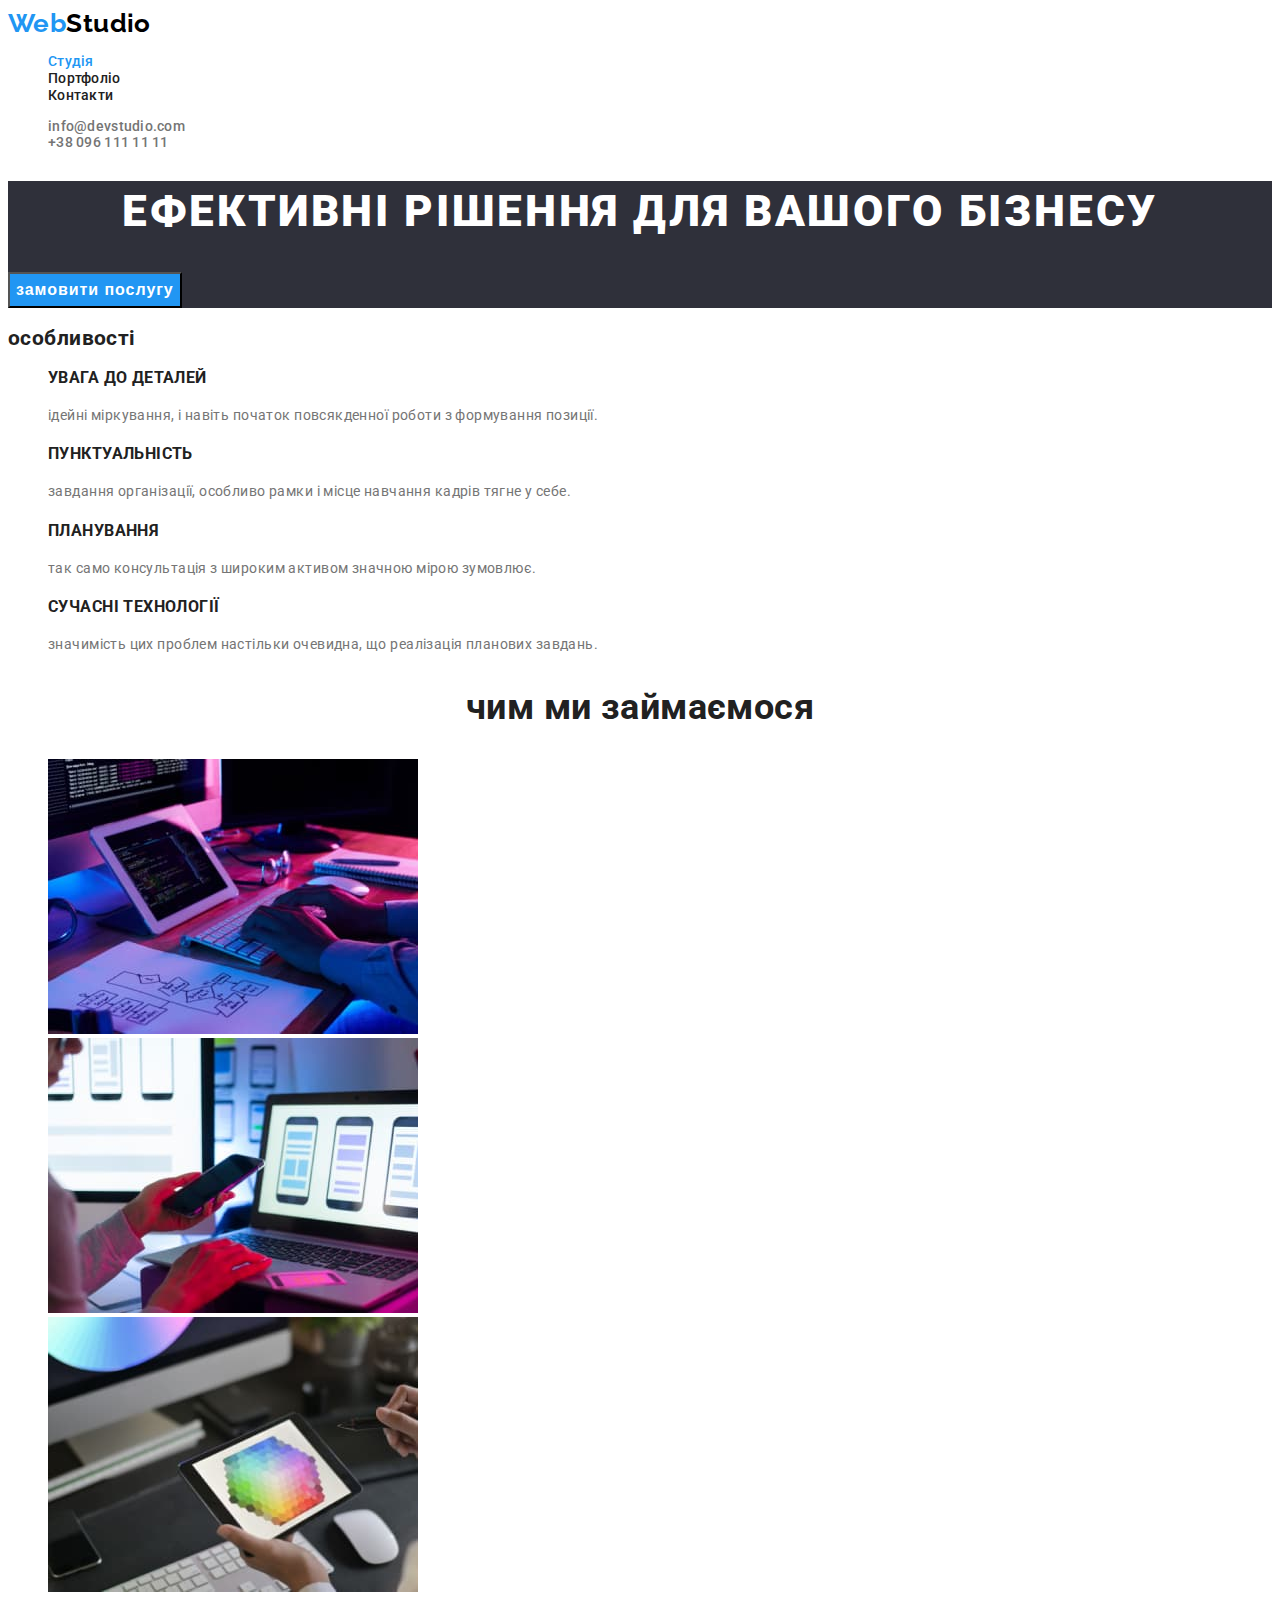
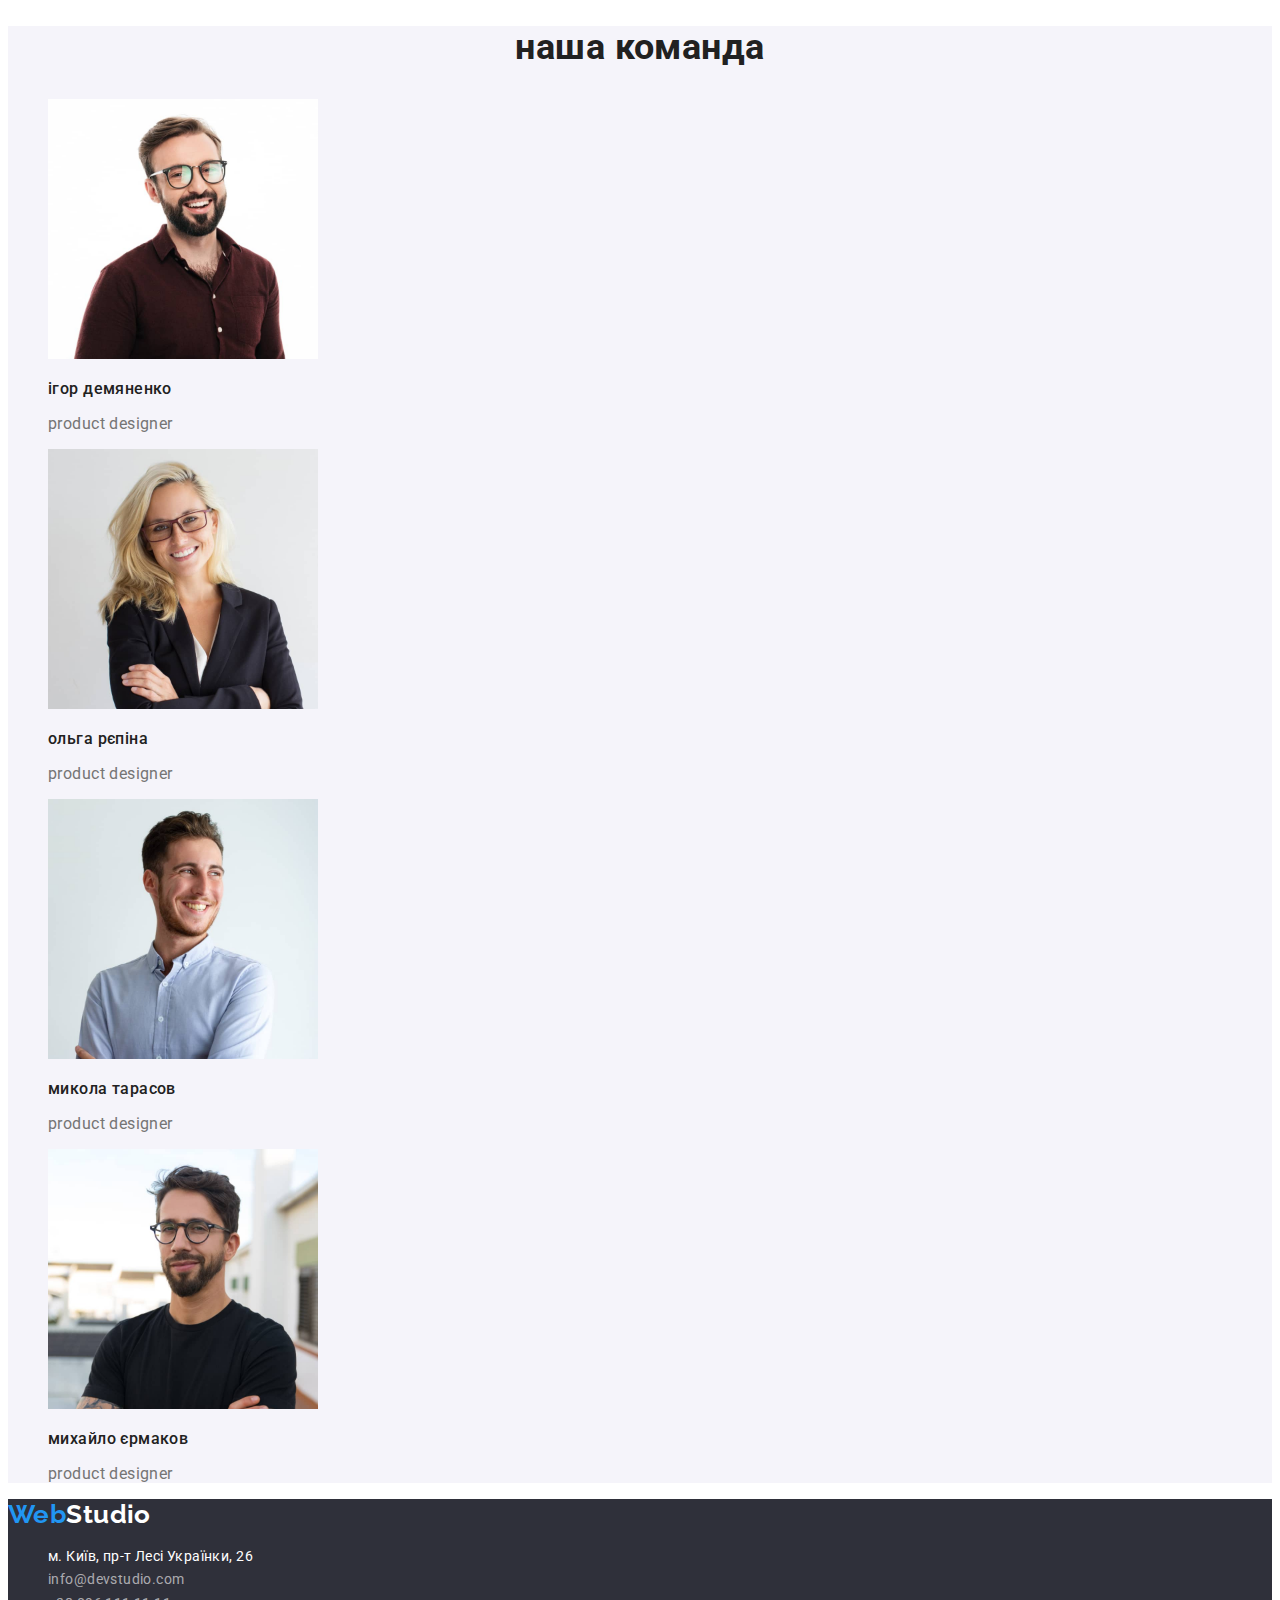
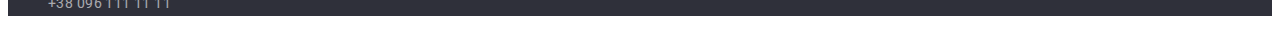
==== index.html @ 474d8750 "DZ-2" ====
<!DOCTYPE html>
<html lang="uk">
     <head>
    <meta charset="UTF-8">
    <meta http-equiv="X-UA-Compatible" content="IE=edge">
    <meta name="viewport" content="width=device-width, initial-scale=1.0">
    <link rel="preconnect" href="https://fonts.googleapis.com">
    <link rel="preconnect" href="https://fonts.gstatic.com" crossorigin>
    <link href="https://fonts.googleapis.com/css2?family=Raleway:wght@700&family=Roboto:wght@400;500;700;900&display=swap" rel="stylesheet">
    <title>WebStudio</title>
    <link rel="stylesheet" href="./css/styles.css">

     </head>
    <body>
        <header>
            <nav>
                <a href="./index.html" class="header-logo"><span class="logo-web">Web</span>Studio</a>
         
              <ul class="menu-nav list">
                <li><a class="menu-nav-link current" href="./index.html">Студія</a></li>
                <li><a class="menu-nav-link" href="./portfolio.html">Портфоліо</a></li>
                <li><a class="menu-nav-link" href="#">Контакти</a></li>
             </ul>

            </nav> 
                <ul class="mailtel-nav list"> 
                    <li><a href="meilto:info@devstudio.com" class="mailtel-nav-link">info@devstudio.com</a></li>
                    <li><a href="tel:+380961111111" class="mailtel-nav-link">+38 096 111 11 11</a></li>
                 </ul>
        </header>

        <main>

            <!-- Hero Section -->
                <section class="hero">
                    <h1 class="hero-titel">ефективні рішення для вашого бізнесу</h1>
                    <button class="button-primary current" type="button">замовити послугу</button>
                </section>
            
            <!-- Section features -->
                <section>
                    <h2 class="features-titel">особливості</h2>
                    <ul class="features-list list">
                        <li class="features-item">
                            <h3 class="features-item-title">увага до деталей</h3>
                            <p class="features-item-description">iдейні міркування, і навіть початок повсякденної роботи з формування позиції.</p>
                        </li>
                        <li class="features-item">
                            <h3 class="features-item-title">пунктуальність</h3>
                            <p class="features-item-description">завдання організації, особливо рамки і місце навчання кадрів тягне у себе.</p>
                        </li>
                        <li class="features-item">
                            <h3 class="features-item-title">планування</h3>
                            <p class="features-item-description">так само консультація з широким активом значною мірою зумовлює.</p>
                        </li>
                        <li class="features-item">
                            <h3 class="features-item-title">сучасні технології</h3>
                          <p class="features-item-description">значимість цих проблем настільки очевидна, що реалізація планових завдань.</p>  
                        </li>
                    </ul>   
                </section>

            <!-- Section What do we do -->
                <section>
                    <h2 class="what-team-titel">чим ми займаємося</h2>
                    <ul class="what-list list">
                        <li><img src="./images/development.jpg" alt="розробка кода" width="370" ></li>
                        <li><img src="./images/interface.jpg" alt="інтерфейс" width="370" ></li>
                        <li><img src="./images/design.jpg" alt="веб-дізайн" width="370" ></li>
                    </ul>
                </section>
            
            <!-- Section Our team -->
                <section class="team">
                    <h2 class="what-team-titel">наша команда</h2>
                    <ul class="team-list list">
                        <li>
                                <img src="./images/ihordemyanenko.jpg" alt="Ігор Демяненко" width="270">
                                <h3 class="team-img-titel">ігор демяненко</h3>
                                <p class="team-img-description">product designer</p>
                        </li>
                        <li>
                                <img src="./images/olgarepina.jpg" alt="Ольга Рєпіна" width="270">
                                <h3 class="team-img-titel">ольга рєпіна</h3>
                                <p class="team-img-description">product designer</p>
                        </li>
                        <li>
                                <img src="./images/mykolatarasov.jpg" alt="Микола Тарасов" width="270">
                                <h3 class="team-img-titel">микола тарасов</h3>
                                <p class="team-img-description">product designer</p>
                        </li>
                        <li>
                                <img src="./images/mykhailoyermakov.jpg" alt="Михайло Єрмаков" width="270">
                                <h3 class="team-img-titel">михайло єрмаков</h3>
                                <p class="team-img-description">product designer</p> 
                        </li>
                    </ul>
                </section>
        </main>
        
        <!-- Section Footer -->
        <footer class="footer">
            <a href="./index.html" class="footer-logo"><span class="logo-web">Web</span>Studio</a>
            <address>
                <ul class="footer-list list">
                    <li><a class="footer-map-link" href="https://goo.gl/maps/CPtrU1FHBa2aNyZL9" target="_blank" rel="noopener noreferrer nofollow">м. Київ, пр-т Лесі Українки, 26</a></li>
                    <li><a class="footer-meiltel-link" href="meilto:info@devstudio.com">info@devstudio.com</a></li>
                    <li><a class="footer-meiltel-link" href="tel:+380961111111">+38 096 111 11 11</a></li>
                </ul>
            </address>
        </footer>
     </body>
</html>
---- css/styles.css ----
/* Bodu */

body {
    font-family: Roboto, sans-serif;
    background-color: var(--background);
    color: var(--title);
    font-size: 14px;
    letter-spacing: 0.03em;
    line-height: 1.2;
    font-style: normal
    

}

:root {
    --accent: #2196F3;
    --background: #FFFFFF;
    --title: #212121;
    --description: #757575;  
} 

.list {
    list-style: none;
}

/* акценти (accent) #2196F3 */
/* колір фона білий #FFFFFF */
/* колір заголовків (title) #212121 */
/* колір описів (description) #757575 */
/* колір колір логотипа в хедері (logoheder) #000000 */
/* вторичний колір фона (secbackround) #F5F4FA */

/* header-nav */

.header-logo {
    color: #000000;
    font-family: Raleway, sans-serif;
    font-weight: 700;
    font-size: 26px;
    text-decoration: none
    
}

.logo-web {
    color: var(--accent);
}

/* header mail-tel*/

.menu-nav-link,
.mailtel-nav-link {
    color: var(--title);
    font-weight: 500;
    letter-spacing: 0.02em;
    text-decoration: none
}

.mailtel-nav-link {
    color: var(--description); 
}

.menu-nav-link:hover,
.menu-nav-link:focus, 
.mailtel-nav-link:hover,
.mailtel-nav-link:focus {
    color: var(--accent); 
}

.menu-nav-link.current {
    color: var(--accent);
}

/* Hero section */

.hero {
    background-color: #2F303A;
}

.hero-titel {
    color: #FFFFFF;
    font-weight: 900;
    font-size: 44px;
    line-height: 1.4;
    text-align: center;
    letter-spacing: 0.06em;
    text-transform: uppercase;
}

/* Button */

.button-primary {
    color: #FFFFFF;
    background-color: var(--accent);
    font-weight: 700;
    font-size: 16px;
    line-height: 1.9;
    letter-spacing: 0.06em;
    display: flex;
    align-items: center;
    text-align: center;
    cursor: pointer;
}

.button-primary:hover,
.button-primary:focus {
    color: #FFFFFF;
    background-color: #188CE8;
}

/* Section features */

.features-item-title {
    text-transform: uppercase;
}

.features-item-description {
    color: var(--description);
    line-height: 1.7;
}

/* Section What do we do */

.what-team-titel {
    font-size: 36px;
    text-align: center;
}

/* Section Our team */

.team {
    background-color: #F5F4FA;
}

.team-img-titel {
    font-weight: 500;
    font-size: 16px;
}

.team-img-description {
    color: var(--description);
    font-size: 16px;
}

/* Section Footer  */

.footer {
    background-color: #2F303A;
}

.footer-logo {
    color: #FFFFFF;
    font-family: Raleway, sans-serif;
    font-weight: 700;
    font-size: 26px;
    text-decoration: none;
}

.footer-map-link {
    color: #FFFFFF;
    font-style: normal;
    line-height: 1.7;
    text-decoration: none
}

.footer-meiltel-link {
    color: rgba(255, 255, 255, 0.6);
    font-style: normal;
    line-height: 1.7;
    text-decoration: none
}

.footer-map-link:hover,
.footer-map-link:focus,
.footer-meiltel-link:hover,
.footer-meiltel-link:focus {
    color: var(--accent)
}

/* <!-- Section portfolio --> */

.button-secondary {
    background-color: #F5F4FA;
    font-weight: 500;
    font-size: 16px;
    line-height: 1.6;
    text-align: center;
    cursor: pointer;
}

.button-secondary:hover,
.button-secondary:focus {
    color: #FFFFFF;
    background-color: var(--accent)
}

.portfolio-list-link {
    text-decoration: none
}

.portfolio-title-img {
    color: #212121;
    font-size: 18px;
    line-height: 2;
    letter-spacing: 0.06em;
}

.portfolio-description {
    color: #757575;
    font-size: 16px;
    line-height: 1.9;
}
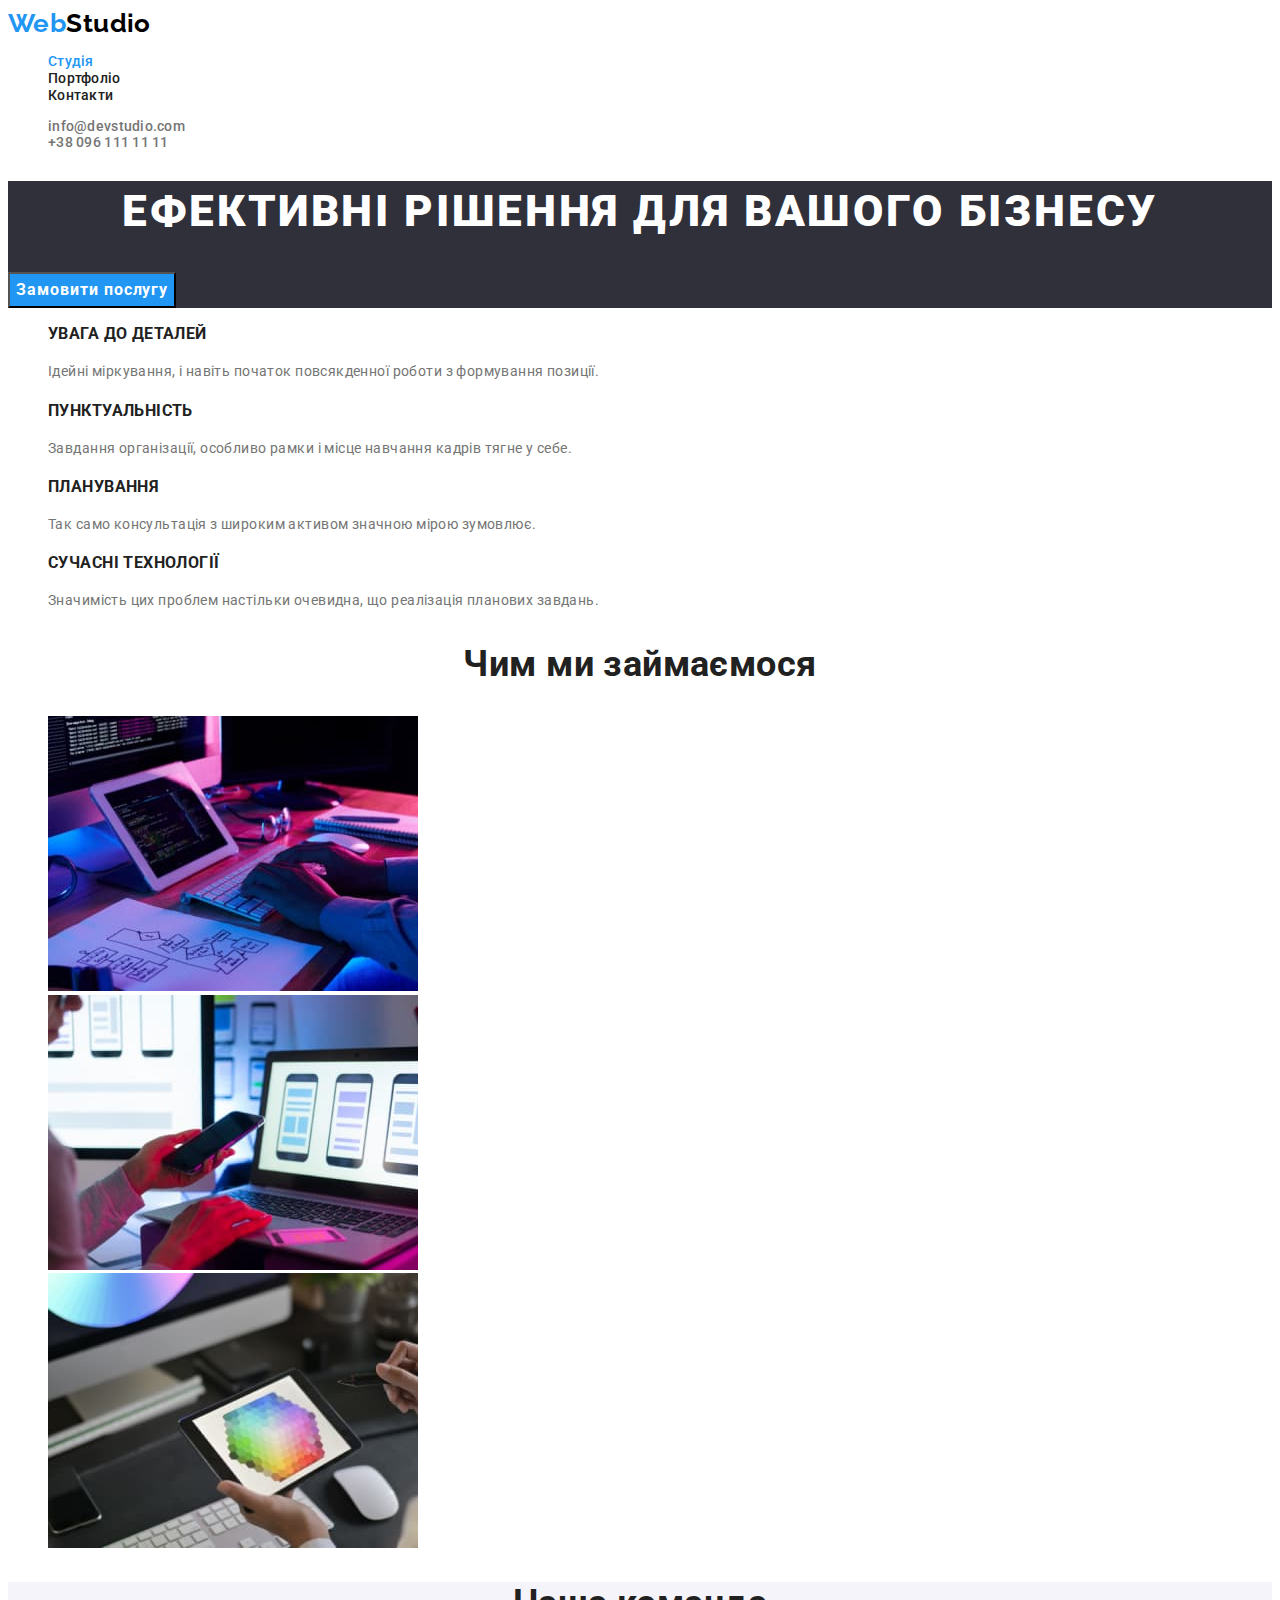
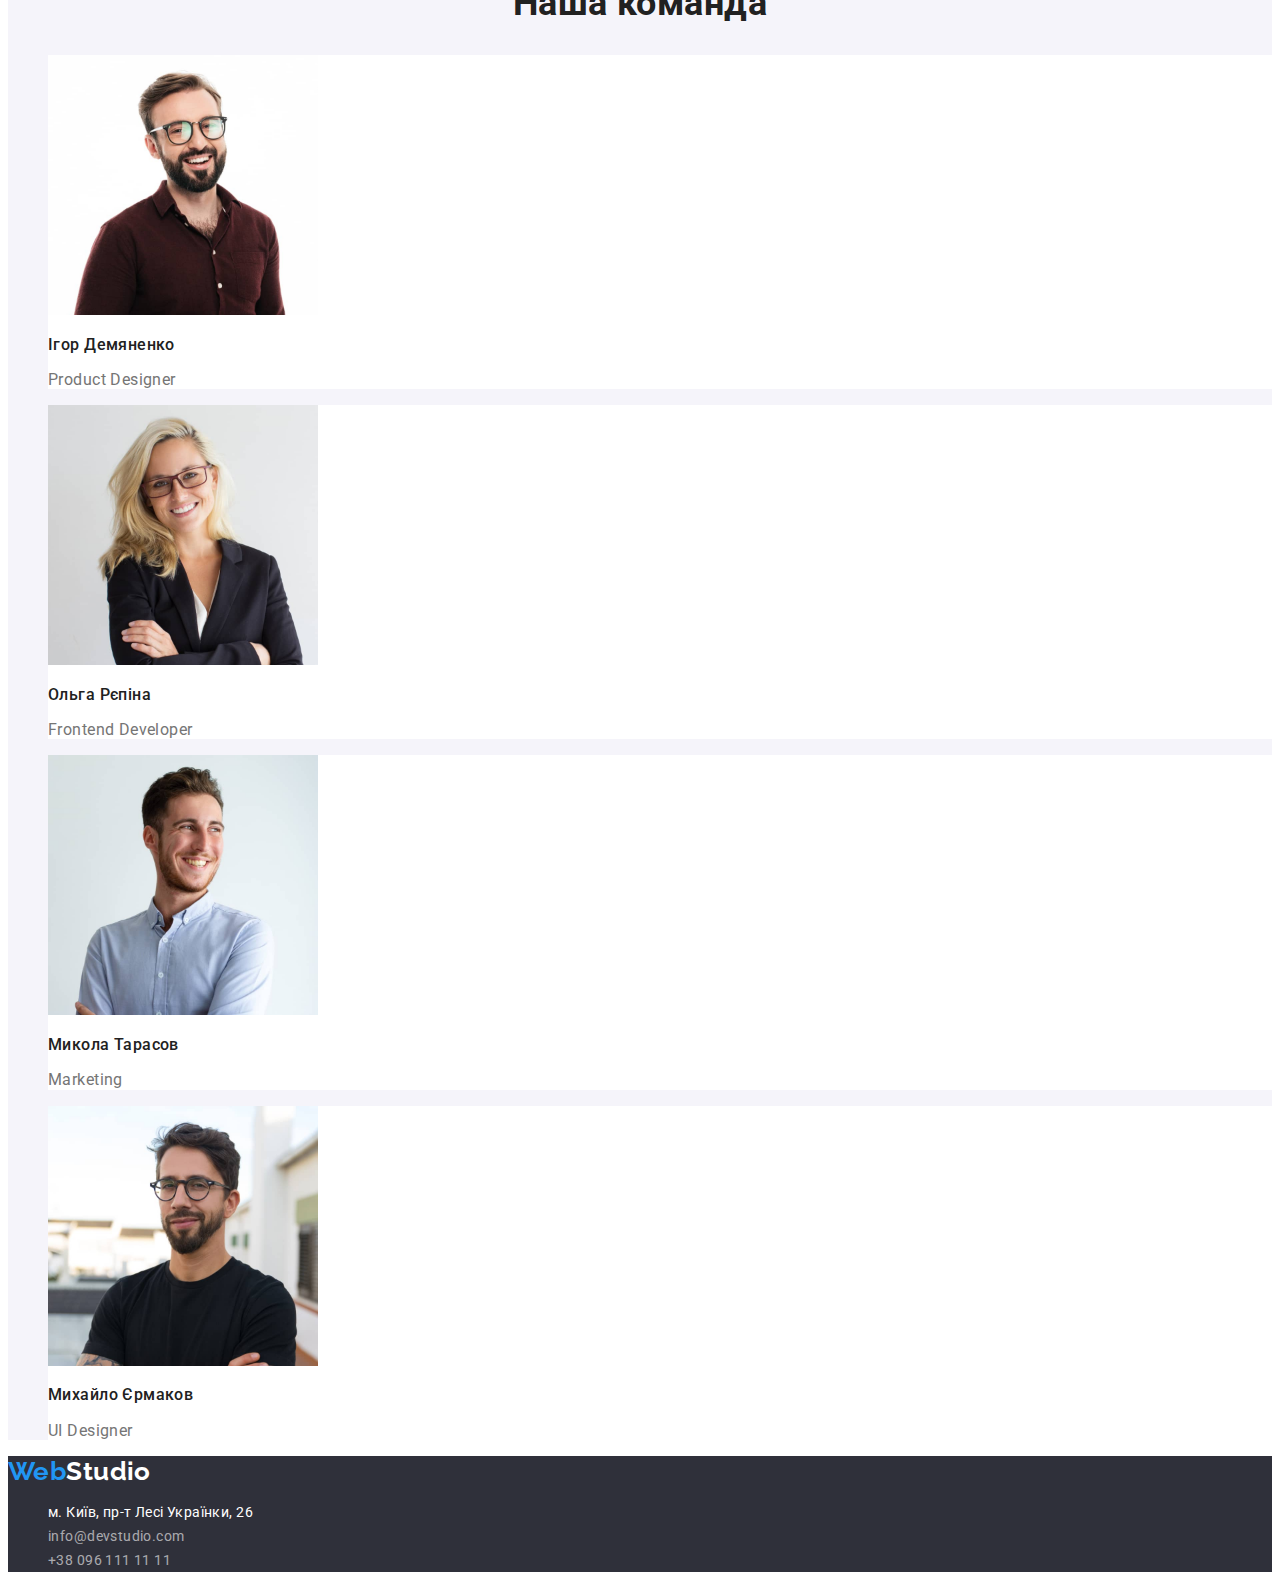
==== commit 04a8867b: "правки дз" ====
--- a/index.html
+++ b/index.html
@@ -34,35 +34,35 @@
             <!-- Hero Section -->
                 <section class="hero">
                     <h1 class="hero-titel">ефективні рішення для вашого бізнесу</h1>
-                    <button class="button-primary current" type="button">замовити послугу</button>
+                    <button class="button-primary current" type="button">Замовити послугу</button>
                 </section>
             
             <!-- Section features -->
                 <section>
-                    <h2 class="features-titel">особливості</h2>
+                    <h2 class="features-titel visually-hidden">особливості</h2>
                     <ul class="features-list list">
                         <li class="features-item">
                             <h3 class="features-item-title">увага до деталей</h3>
-                            <p class="features-item-description">iдейні міркування, і навіть початок повсякденної роботи з формування позиції.</p>
+                            <p class="features-item-description">Ідейні міркування, і навіть початок повсякденної роботи з формування позиції.</p>
                         </li>
                         <li class="features-item">
                             <h3 class="features-item-title">пунктуальність</h3>
-                            <p class="features-item-description">завдання організації, особливо рамки і місце навчання кадрів тягне у себе.</p>
+                            <p class="features-item-description">Завдання організації, особливо рамки і місце навчання кадрів тягне у себе.</p>
                         </li>
                         <li class="features-item">
                             <h3 class="features-item-title">планування</h3>
-                            <p class="features-item-description">так само консультація з широким активом значною мірою зумовлює.</p>
+                            <p class="features-item-description">Так само консультація з широким активом значною мірою зумовлює.</p>
                         </li>
                         <li class="features-item">
                             <h3 class="features-item-title">сучасні технології</h3>
-                          <p class="features-item-description">значимість цих проблем настільки очевидна, що реалізація планових завдань.</p>  
+                          <p class="features-item-description">Значимість цих проблем настільки очевидна, що реалізація планових завдань.</p>  
                         </li>
                     </ul>   
                 </section>
 
             <!-- Section What do we do -->
                 <section>
-                    <h2 class="what-team-titel">чим ми займаємося</h2>
+                    <h2 class="what-team-titel">Чим ми займаємося</h2>
                     <ul class="what-list list">
                         <li><img src="./images/development.jpg" alt="розробка кода" width="370" ></li>
                         <li><img src="./images/interface.jpg" alt="інтерфейс" width="370" ></li>
@@ -72,27 +72,27 @@
             
             <!-- Section Our team -->
                 <section class="team">
-                    <h2 class="what-team-titel">наша команда</h2>
+                    <h2 class="what-team-titel">Наша команда</h2>
                     <ul class="team-list list">
-                        <li>
+                        <li class="team-list-item">
                                 <img src="./images/ihordemyanenko.jpg" alt="Ігор Демяненко" width="270">
-                                <h3 class="team-img-titel">ігор демяненко</h3>
-                                <p class="team-img-description">product designer</p>
+                                <h3 class="team-img-titel">Ігор Демяненко</h3>
+                                <p class="team-img-description">Product Designer</p>
                         </li>
-                        <li>
+                        <li class="team-list-item">
                                 <img src="./images/olgarepina.jpg" alt="Ольга Рєпіна" width="270">
-                                <h3 class="team-img-titel">ольга рєпіна</h3>
-                                <p class="team-img-description">product designer</p>
+                                <h3 class="team-img-titel">Ольга Рєпіна</h3>
+                                <p class="team-img-description">Frontend Developer</p>
                         </li>
-                        <li>
+                        <li class="team-list-item">
                                 <img src="./images/mykolatarasov.jpg" alt="Микола Тарасов" width="270">
-                                <h3 class="team-img-titel">микола тарасов</h3>
-                                <p class="team-img-description">product designer</p>
+                                <h3 class="team-img-titel">Микола Тарасов</h3>
+                                <p class="team-img-description">Marketing</p>
                         </li>
-                        <li>
+                        <li class="team-list-item">
                                 <img src="./images/mykhailoyermakov.jpg" alt="Михайло Єрмаков" width="270">
-                                <h3 class="team-img-titel">михайло єрмаков</h3>
-                                <p class="team-img-description">product designer</p> 
+                                <h3 class="team-img-titel">Михайло Єрмаков</h3>
+                                <p class="team-img-description">UI Designer</p> 
                         </li>
                     </ul>
                 </section>
--- a/css/styles.css
+++ b/css/styles.css
@@ -15,13 +15,32 @@
 
 :root {
     --accent: #2196F3;
+    --baghovfocus: #188CE8;
     --background: #FFFFFF;
     --title: #212121;
-    --description: #757575;  
+    --description: #757575;
+    --bagrundherfoot: #2F303A;
+    --hederlogo: #000000;
+    --backgroundteambtn: #F5F4FA;
+    --rgba: rgba(255, 255, 255, 0.6);
+
 } 
 
 .list {
     list-style: none;
+}
+
+.visually-hidden {
+    position: absolute;
+    white-space: nowrap;
+    width: 1px;
+    height: 1px;
+    overflow: hidden;
+    border: 0;
+    padding: 0;
+    clip: rect(0 0 0 0);
+    clip-path: inset(50%);
+    margin: -1px;
 }
 
 /* акценти (accent) #2196F3 */
@@ -34,7 +53,7 @@
 /* header-nav */
 
 .header-logo {
-    color: #000000;
+    color: var(--hederlogo);
     font-family: Raleway, sans-serif;
     font-weight: 700;
     font-size: 26px;
@@ -74,11 +93,11 @@
 /* Hero section */
 
 .hero {
-    background-color: #2F303A;
+    background-color: var(--bagrundherfoot)
 }
 
 .hero-titel {
-    color: #FFFFFF;
+    color: var(--background);
     font-weight: 900;
     font-size: 44px;
     line-height: 1.4;
@@ -90,12 +109,13 @@
 /* Button */
 
 .button-primary {
-    color: #FFFFFF;
+    color: var(--background);
     background-color: var(--accent);
     font-weight: 700;
     font-size: 16px;
     line-height: 1.9;
     letter-spacing: 0.06em;
+    font-family: inherit;
     display: flex;
     align-items: center;
     text-align: center;
@@ -104,8 +124,8 @@
 
 .button-primary:hover,
 .button-primary:focus {
-    color: #FFFFFF;
-    background-color: #188CE8;
+    color: var(--background);
+    background-color: var(--baghovfocus);
 }
 
 /* Section features */
@@ -129,7 +149,11 @@
 /* Section Our team */
 
 .team {
-    background-color: #F5F4FA;
+    background-color: var(--backgroundteambtn);
+}
+
+.team-list-item {
+ background-color: var(--background);
 }
 
 .team-img-titel {
@@ -145,11 +169,11 @@
 /* Section Footer  */
 
 .footer {
-    background-color: #2F303A;
+    background-color: var(--bagrundherfoot);
 }
 
 .footer-logo {
-    color: #FFFFFF;
+    color: var(--background);
     font-family: Raleway, sans-serif;
     font-weight: 700;
     font-size: 26px;
@@ -157,14 +181,14 @@
 }
 
 .footer-map-link {
-    color: #FFFFFF;
+    color: var(--background);
     font-style: normal;
     line-height: 1.7;
     text-decoration: none
 }
 
 .footer-meiltel-link {
-    color: rgba(255, 255, 255, 0.6);
+    color: var(--rgba);
     font-style: normal;
     line-height: 1.7;
     text-decoration: none
@@ -174,23 +198,24 @@
 .footer-map-link:focus,
 .footer-meiltel-link:hover,
 .footer-meiltel-link:focus {
-    color: var(--accent)
+    color: var(--accent);
 }
 
 /* <!-- Section portfolio --> */
 
 .button-secondary {
-    background-color: #F5F4FA;
+    background-color: var(--backgroundteambtn);
     font-weight: 500;
     font-size: 16px;
     line-height: 1.6;
+    font-family: inherit;
     text-align: center;
     cursor: pointer;
 }
 
 .button-secondary:hover,
 .button-secondary:focus {
-    color: #FFFFFF;
+    color: var(--background);
     background-color: var(--accent)
 }
 
@@ -199,14 +224,14 @@
 }
 
 .portfolio-title-img {
-    color: #212121;
+    color: var(--title);
     font-size: 18px;
     line-height: 2;
     letter-spacing: 0.06em;
 }
 
 .portfolio-description {
-    color: #757575;
+    color: var(--description);
     font-size: 16px;
     line-height: 1.9;
 }
